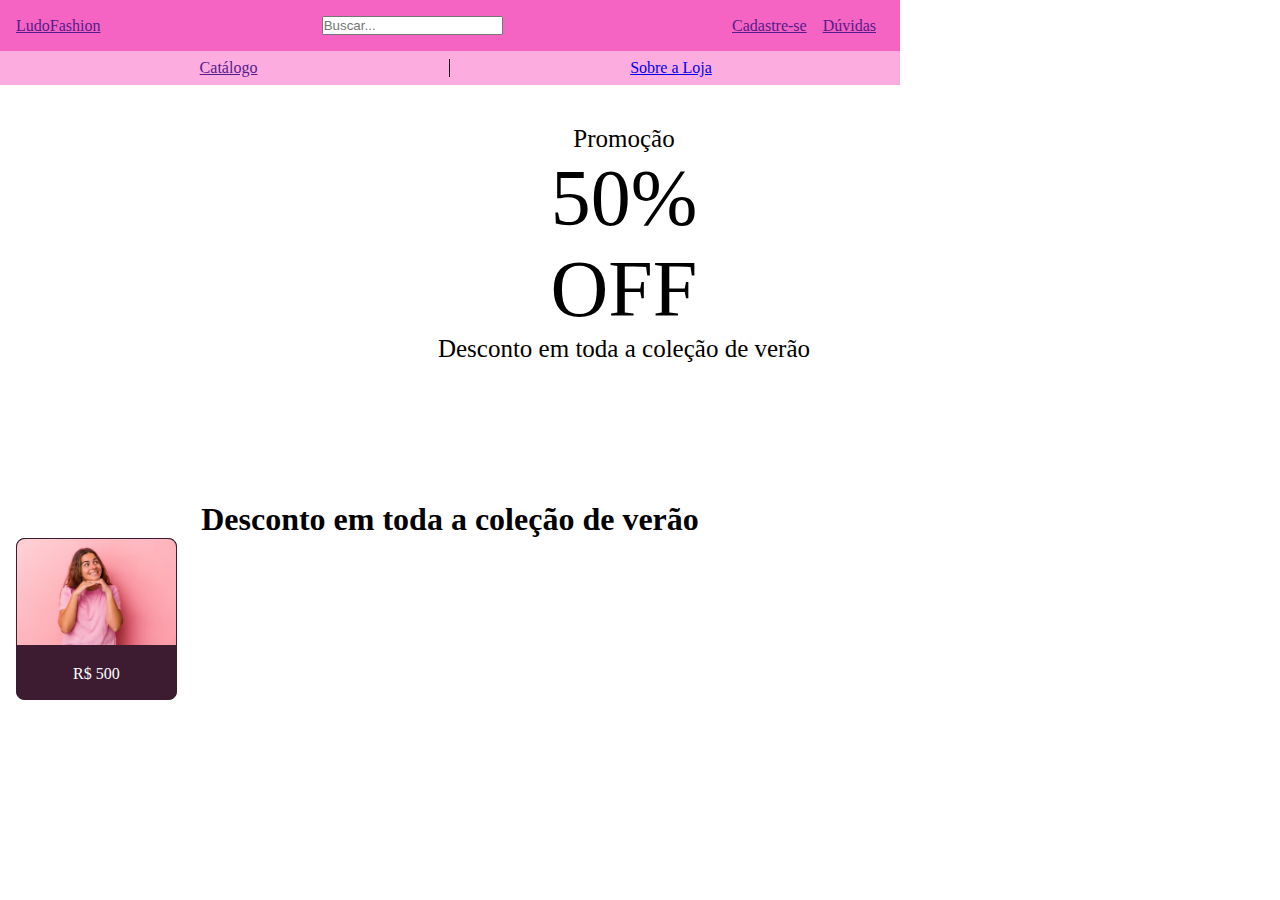
==== index.html @ c8c103fe "first commit" ====
<!DOCTYPE html>
<html lang="pt-br">

<head>
    <meta charset="UTF-8">
    <meta name="viewport" content="width=device-width, initial-scale=1.0">
    <link rel="stylesheet" href="sobre.css">
    <link rel="stylesheet" href="home.css">
    <title>Ludo Fashion</title>
</head>

<body>
    <header>
        <a href="">LudoFashion</a>
        <form action="" id="form-buscar">
            <input type="search" name="buscar" id="buscar" placeholder="Buscar...">
            <button type="submit" id="btn-buscar" alt=""><img src="" alt=""></button>
        </form>

        <a href="" class="icon-link">
            <img src="" alt="">
            Cadastre-se
        </a>


        <a href="" class="icon-link">
            <img src="" alt="">
            Dúvidas
        </a>
    </header>
    <nav>
        <a href="">Catálogo</a>
        <a href="sobre.html">Sobre a Loja</a>
    </nav>
    <main>
        <section id="banner">
            <div id="txt-banner">
                <p style="font-size: 25px;">Promoção</p>
                <p style="font-size: 80px;">50%</p>
                <p style="font-size: 80px;">OFF</p>
                <p style="font-size: 25px;">Desconto em toda a coleção de verão</p>
            </div>
        </section>

        <section class="conteudo">
            <h1>Desconto em toda a coleção de verão</h1>
            <div class="card-container">
               <div class="card">
                    <div class="card-img">
                        <img src="foto1.avif" alt="" width="100%">
                    </div>
                    <div class="card-content">
                        <p>R$ 500</p>
                    </div>
               </div>
            </div>
        </section>
    </main>
</body>

</html>
---- sobre.css ----
:root {
    --cor-primaria: #F464C3;
    --cor-secundaria: white;
}

* {
    margin: 0;
    padding: 0;
}

body {
    width: 100vh;
    display: flex;
    flex-direction: column;
}

header {
    background-color: var(--cor-primaria);
    color: var(--cor-secundaria);
    display: flex;
    justify-content: space-between;
    padding: 0.75rem;
}

#sobre {
    font-size: 25px;
}

.titulo {
    font-size: 25px;
}

#ludofashion {
    font-size: 35px;
}

.mulher {
    border-radius: 50%;
    width: 300px;
    height: 300px;
}

main {
    flex-grow: 1;
}

footer {
    display: flex;
    flex-direction: row-reverse;
    margin: 20px;
    padding: 10px;
}

#instagram,
#whatsapp,
#twitter {
    padding: 0.3rem;
}
---- home.css ----
:root {
    --cor-primaria: #F564C3;
    --cor-secundaria: #3D1C31;
    --cor-tercearia: #FDACE0;
    --cor-branco: white;
    --cor-preto: black;
}

* {
    padding: 0;
    margin: 0;
    box-sizing: border-box;
}

header {
    background-color: var(--cor-primaria);
    display: flex;
    padding: 1rem;
    align-items: center;
}

#form-buscar {
    flex-grow: 1;
    display: flex;
    align-items: center;
    justify-content: center;
    position: relative;
}

#buscar-link {
    display: flex;
    flex-direction: column;
    align-items: center;
    margin: 0 0.5rem;
}

.icon-link {
    display: flex;
    flex-direction: column;
    align-items: center;
    margin: 0 0.5rem;
}

#btn-buscar {
    background-color: transparent;
    border: none;
    position: absolute;
    right: 11%;
    cursor: pointer;
}

nav {
    display: grid;
    grid-template-columns: repeat(2, 1fr);
    text-align: center;
    background-color: var(--cor-tercearia);
    padding: 0.5rem;

}

nav a:first-child {
    border-right: 1px solid var(--cor-preto);
}

#banner {
    width: 100%;
    background-image: url(fmulher-rosa.jpg);
    background-repeat: no-repeat;
    background-size: cover;
    height: 400px;
    position: relative;
}

#txt-banner {
    position: absolute;
    top: 10%;
    right: 10%;
    text-align: center;
}

.conteudo {
    margin: 1rem;
}

.conteudo h1{
    text-align: center;

}

.card-container {
    display: grid;
    grid-template-columns: repeat(5, 1fr);
    gap: 1rem;

}

.card {
    border: 1px solid var(--cor-secundaria);
    border-radius: 8px;
    background-color: var(--cor-secundaria);
}

.card-img img {
    border-radius: 8px 8px 0 0;
}

.card-content {
    color: var(--cor-branco);
    padding: 1rem;
    text-align: center;
}
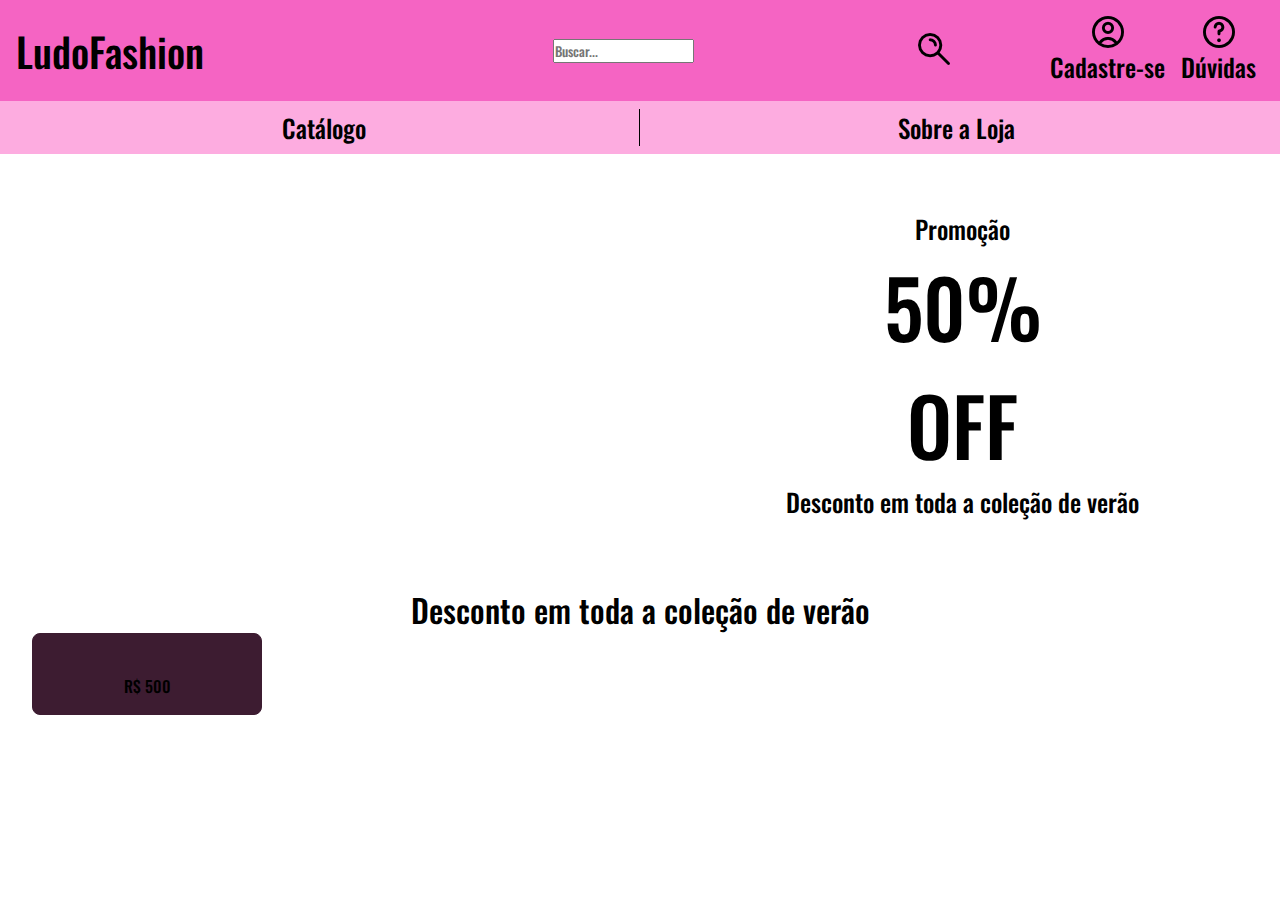
==== commit 764145b5: "adicionando home" ====
--- a/index.html
+++ b/index.html
@@ -11,20 +11,20 @@
 
 <body>
     <header>
-        <a href="">LudoFashion</a>
+        <a href="" class="ludo">LudoFashion</a>
         <form action="" id="form-buscar">
             <input type="search" name="buscar" id="buscar" placeholder="Buscar...">
-            <button type="submit" id="btn-buscar" alt=""><img src="" alt=""></button>
+            <button type="submit" id="btn-buscar" alt=""><img src="lupa.png" alt=""></button>
         </form>
 
         <a href="" class="icon-link">
-            <img src="" alt="">
+            <img src="perfil.png" alt="">
             Cadastre-se
         </a>
 
 
         <a href="" class="icon-link">
-            <img src="" alt="">
+            <img src="ajuda.png" alt="Ajuda">
             Dúvidas
         </a>
     </header>
--- a/sobre.css
+++ b/sobre.css
@@ -1,54 +1,79 @@
+@import url('https://fonts.googleapis.com/css2?family=Oswald:wght@300&display=swap');
+@import url('https://fonts.googleapis.com/css2?family=Oswald:wght@500&display=swap');
 :root {
     --cor-primaria: #F464C3;
-    --cor-secundaria: white;
+    --cor-secundaria: rgb(0, 0, 0);
 }
 
 * {
     margin: 0;
     padding: 0;
+    box-sizing: border-box;
 }
 
 body {
-    width: 100vh;
+    height: 100vh;
     display: flex;
     flex-direction: column;
+    font-family: "Oswald", sans-serif;
+    font-weight: 300;
 }
 
 header {
     background-color: var(--cor-primaria);
-    color: var(--cor-secundaria);
+    color: black;
     display: flex;
     justify-content: space-between;
-    padding: 0.75rem;
-}
-
-#sobre {
-    font-size: 25px;
-}
-
-.titulo {
-    font-size: 25px;
-}
-
-#ludofashion {
-    font-size: 35px;
-}
-
-.mulher {
-    border-radius: 50%;
-    width: 300px;
-    height: 300px;
+    padding: 1rem;
+    align-items: center;
 }
 
 main {
     flex-grow: 1;
+    padding: 1rem;
+}
+
+#sobre {
+    font-size: 40px;
+    margin: 10px;
+    font-weight: 500;
+}
+
+.titulo-main {
+    
+    font-size: 40px;
+    margin: 0 10px;
+    font-weight: 500;
+}
+
+#ludofashion {
+    margin: 10px;
+    font-size: 40px;
+    font-weight: 500;
+}
+
+.mulher {
+    padding: 1.5rem;
+    border-radius: 50%;
+    width: 550px;
+    height: 533px;
+}
+
+.descricao {
+    text-align: center;
+    font-size: 30px;
+    padding: 0 20px;
+}
+
+.descricao-img {
+    display: flex;
+    height: 100%;
 }
 
 footer {
     display: flex;
     flex-direction: row-reverse;
     margin: 20px;
-    padding: 10px;
 }
 
 #instagram,
--- a/home.css
+++ b/home.css
@@ -1,3 +1,6 @@
+@import url('https://fonts.googleapis.com/css2?family=Oswald:wght@300&display=swap');
+@import url('https://fonts.googleapis.com/css2?family=Oswald:wght@500&display=swap');
+
 :root {
     --cor-primaria: #F564C3;
     --cor-secundaria: #3D1C31;
@@ -7,9 +10,12 @@
 }
 
 * {
+    font-family: "Oswald", sans-serif;
+    font-weight: 500;
     padding: 0;
     margin: 0;
     box-sizing: border-box;
+    color: black;
 }
 
 header {
@@ -17,8 +23,12 @@
     display: flex;
     padding: 1rem;
     align-items: center;
+    font-size: 25px;
 }
 
+.ludo {
+    font-size: 40px;
+}
 #form-buscar {
     flex-grow: 1;
     display: flex;
@@ -48,8 +58,11 @@
     right: 11%;
     cursor: pointer;
 }
-
+a {
+    text-decoration: none;
+}
 nav {
+    font-size: 25px;
     display: grid;
     grid-template-columns: repeat(2, 1fr);
     text-align: center;
@@ -60,6 +73,7 @@
 
 nav a:first-child {
     border-right: 1px solid var(--cor-preto);
+    
 }
 
 #banner {
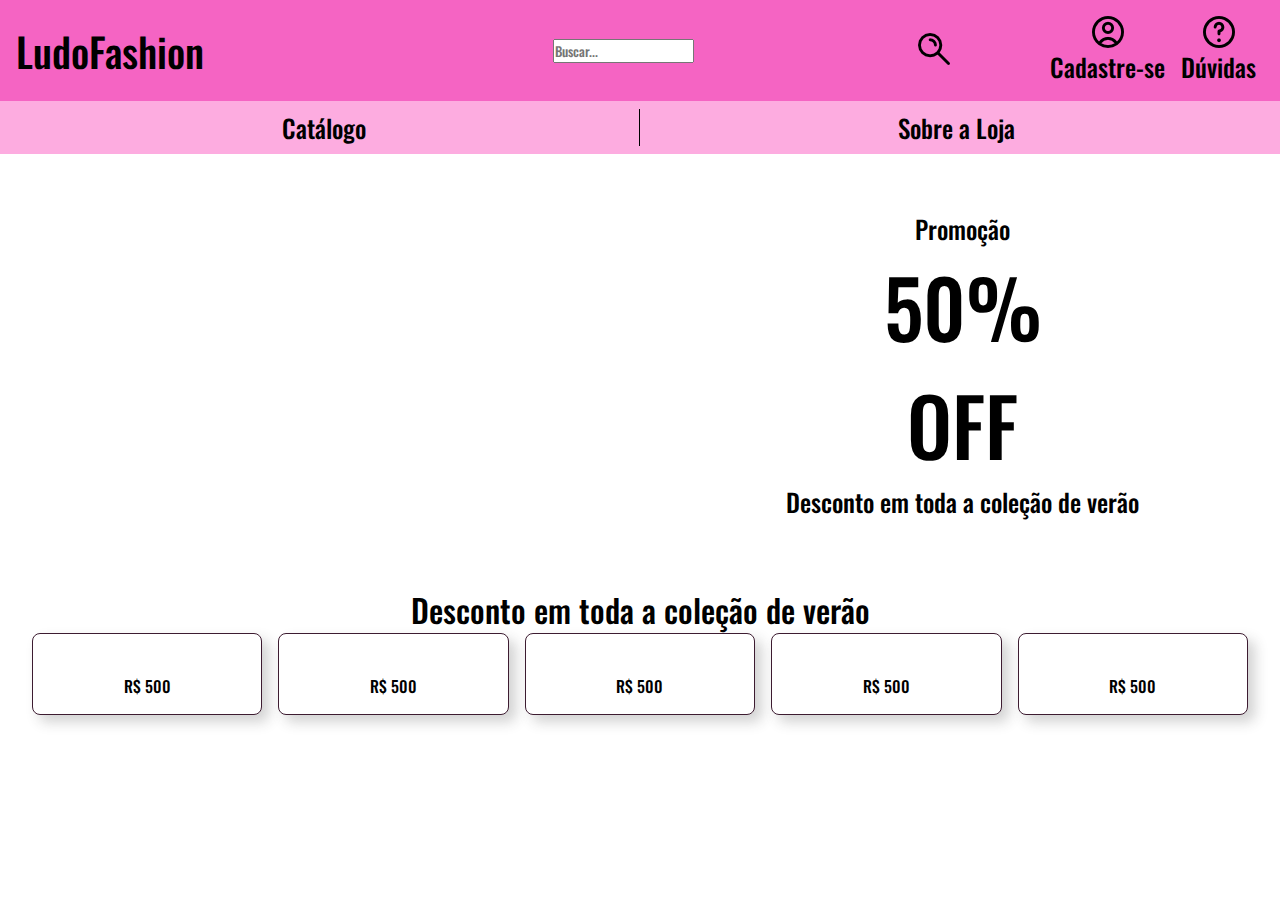
==== commit eef2ebaa: "transição card" ====
--- a/index.html
+++ b/index.html
@@ -47,13 +47,49 @@
             <div class="card-container">
                <div class="card">
                     <div class="card-img">
-                        <img src="foto1.avif" alt="" width="100%">
+                        <img src="fmulher-rosa.jpg" alt="" width="100%">
                     </div>
                     <div class="card-content">
                         <p>R$ 500</p>
                     </div>
                </div>
-            </div>
+           
+                <div class="card">
+                     <div class="card-img">
+                         <img src="fmulher-rosa.jpg" alt="" width="100%">
+                     </div>
+                     <div class="card-content">
+                         <p>R$ 500</p>
+                     </div>
+                </div>
+             
+                <div class="card">
+                     <div class="card-img">
+                         <img src="fmulher-rosa.jpg" alt="" width="100%">
+                     </div>
+                     <div class="card-content">
+                         <p>R$ 500</p>
+                     </div>
+                </div>
+
+                <div class="card">
+                    <div class="card-img">
+                        <img src="fmulher-rosa.jpg" alt="" width="100%">
+                    </div>
+                    <div class="card-content">
+                        <p>R$ 500</p>
+                    </div>
+                </div>
+
+                <div class="card">
+                    <div class="card-img">
+                        <img src="fmulher-rosa.jpg" alt="" width="100%">
+                    </div>
+                    <div class="card-content">
+                    <p>R$ 500</p>
+                    </div>
+                </div>
+             </div>
         </section>
     </main>
 </body>
--- a/home.css
+++ b/home.css
@@ -109,9 +109,16 @@
 }
 
 .card {
+    box-shadow: 7px 7px 13px 0 rgba(50, 50, 50, 0.22);
     border: 1px solid var(--cor-secundaria);
     border-radius: 8px;
-    background-color: var(--cor-secundaria);
+    background-color: var(--cor-branco);
+    transition: all 0.3s ease-out;
+}
+
+.card:hover {
+    transform:  translateY(-5px);
+    cursor: pointer;
 }
 
 .card-img img {
@@ -119,7 +126,7 @@
 }
 
 .card-content {
-    color: var(--cor-branco);
+    color: var(--cor-preto);
     padding: 1rem;
     text-align: center;
 }